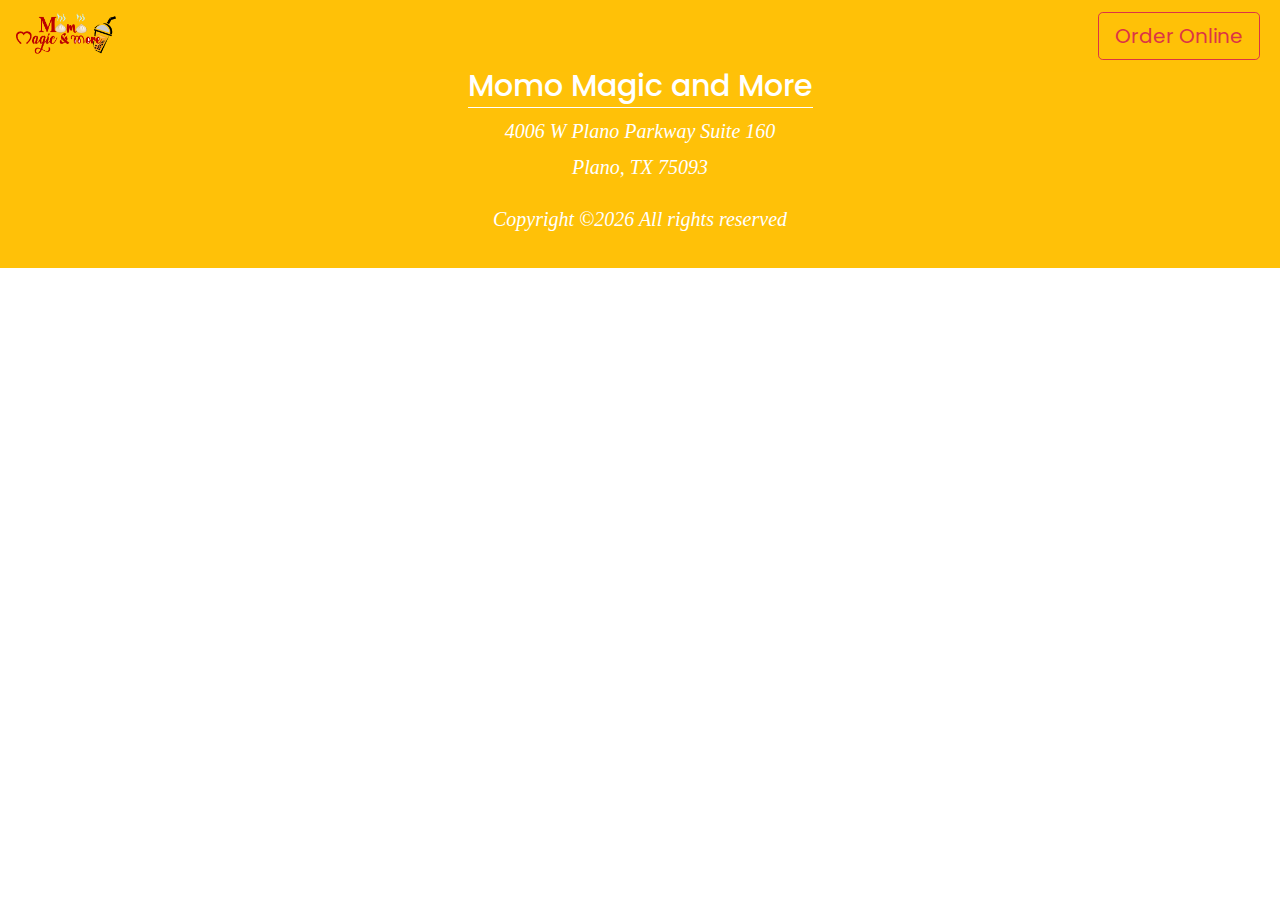
==== order.html @ f59713a9 "Initial Commit" ====
<!DOCTYPE html>
<html>
	<head>
		<title>Momo Magic and More</title>
		<meta charset="UTF-8">
		<meta name="viewport" content="width=device-width, initial-scale=1">
		<link rel="stylesheet" type="text/css" href="main.css">
		<link href="https://fonts.googleapis.com/css?family=Poppins:300,400,500,600,700,800,900" rel="stylesheet">
	
		<link rel="stylesheet" href="css/ionicons.min.css">
		<link rel="stylesheet" href="css/style.css">
	</head>
	<body>
		
		<nav class="navbar navbar-expand-sm bg-warning navbar-light fixed-top">
            <!--
			<button class="navbar-toggler float-xs-right" type="button" data-toggle="collapse" data-target="#collapsibleNavbar">
            <span class="navbar-toggler-icon"></span>
            </button>
        -->
            
            <a class="navbar-brand" href="index.html">
                <img id="logo" class="d-inline-block mr-1" alt="Logo" src="images/slider-MomosNmore.png" width="100px"> 
            </a>
            <div class="nav-button">
                <a class="navbar-btn" href="">
                    <button class="btn btn-outline-danger btn-lg navbar-btn" type="button">Order Online</button>
                </a>
            </div>
            
		</nav>
		

       
		<div class="container-fluid hero-image-container">
           
                <div class="btn-toolbar justify-content-between" role="toolbar" aria-label="Toolbar with button groups">
                    <div id = "buttontest" class="btn-group mr-2" role="group" aria-label="First group">
                        <a href="https://www.clover.com/online-ordering/momo-magic-and-more-plano">
                            <button class="btn btn-danger btn-lg image-btn" type="button">Pick up</button>
                        </a>
                    </div>

                    <div class="btn-group" role="group" aria-label="Second group">
                        <a href="">
                            <button class="btn btn-danger btn-lg image-btn" type="button">Delivery</button>
                        </a>
                        
                    </div>
                   
                </div>
            </div>
        </div>
        
       
        <footer class="footer-07">
			<div class="container">
				<div class="row justify-content-center">
					<div class="col-md-12 text-center">
                        <h2 class="footer-heading"><a href="#" class="logo">Momo Magic and More</a></h2>
                        <p>4006 W Plano Parkway Suite 160 <br> Plano, TX 75093</p>
						<!-- 
						<ul class="ftco-footer-social p-0">
                            <li class="ftco-animate"><a href="#" data-toggle="tooltip" data-placement="top" title="Twitter"><span class="ion-logo-twitter"></span></a></li>
                            <li class="ftco-animate"><a href="#" data-toggle="tooltip" data-placement="top" title="Facebook"><span class="ion-logo-facebook"></span></a></li>
                            <li class="ftco-animate"><a href="#" data-toggle="tooltip" data-placement="top" title="Instagram"><span class="ion-logo-instagram"></span></a></li>
                        </ul>
                    -->
					</div>
				</div>
				<div class="row">
					<div class="col-md-12 text-center">
						<p class="copyright">
					  Copyright &copy;<script>document.write(new Date().getFullYear());</script> All rights reserved
					  </p>
					</div>
				</div>
			</div>
		</footer>
       
		<!-- Reference to Bootstrap Javascript -->
        <script src="js/jquery.min.js"></script>
        <script src="js/popper.js"></script>
        <script src="js/bootstrap.min.js"></script>
        <script src="js/main.js"></script>
	</body>
</html>
---- main.css ----
.nav-button {
    position: absolute;
    right: 0;
    margin-right: 20px;
}
p {
    font-family: "Playfair Display", serif;
    font-style: italic;
   font-size: 20px;
}
.heading {
    font-size: 50px;
    margin-top: 20px;
  
    font-family: "Playfair Display", serif;
    font-style: italic;
    color: #BD0200;
}

.sub-heading {
    font-family: "Playfair Display", serif;
    font-style: italic;
    font-size: 30px;
    color: #F89124;
}

.price-heading {
    font-family: "Playfair Display", serif;
    font-style: italic;
    font-size: 20px;
}

.menu-items {
    padding-left: 20px;
}

/*
.hero-image::before{
    content: '';
    background: url('images/momo-heroimage.jpeg') 
        no-repeat center center/cover;
    position: absolute;
    top: 70px;
    left: 0px;
    opacity: 0.8;
    width: 100vw;
    height: 300px;
    z-index: -1;
}

.image-margin {
    margin-top: 15%;
}

*/

.container-fluid.hero-image-container {
    padding-right: 0px !important;
    padding-left: 0px !important; 
    position: relative;  
    
}

.hero-image {
    opacity: 0.8;
}

.image-margin {
    position: absolute;
    top: 60%;
    left: 45%;
    transform: translate(-50%, -50%);
    -ms-transform: translate(-50%, -50%);
    border: none;
    cursor: pointer;
  }


  

  .image-btn {
      padding-left: 3rem !important;
      padding-right: 3rem !important;
  }

  ul li {
      list-style-type: none;
      font-family: "Playfair Display", serif;
      font-style: italic;
      font-size: 20px;
  }

  @media only screen and (max-width: 733px) {
    
    #buttontest {
      display: block;
      margin-bottom: 20px;
      width: 100%;
      
    }

    .image-margin {
        position: absolute;
        top: 60%;
        left: 55%;
        transform: translate(-50%, -50%);
        -ms-transform: translate(-50%, -50%);
        cursor: pointer;
      }
  }

  @media only screen and (max-width: 576px) {
    
    .hero-image-container {
        margin-top: 12.5%;
    }

    .image-margin {
        position: absolute;
        top: 60%;
        left: 55%;
        transform: translate(-50%, -50%);
        -ms-transform: translate(-50%, -50%);
        cursor: pointer;
      }

      .image-btn {
        padding-top: 5px !important;
        padding-bottom:  5px !important;
        padding-left: 3rem !important;
        padding-right: 3rem !important;
      }
  }

  @media only screen and (max-width: 320px) {
    
    .hero-image-container {
        margin-top: 15%;
    }

    

      
  }
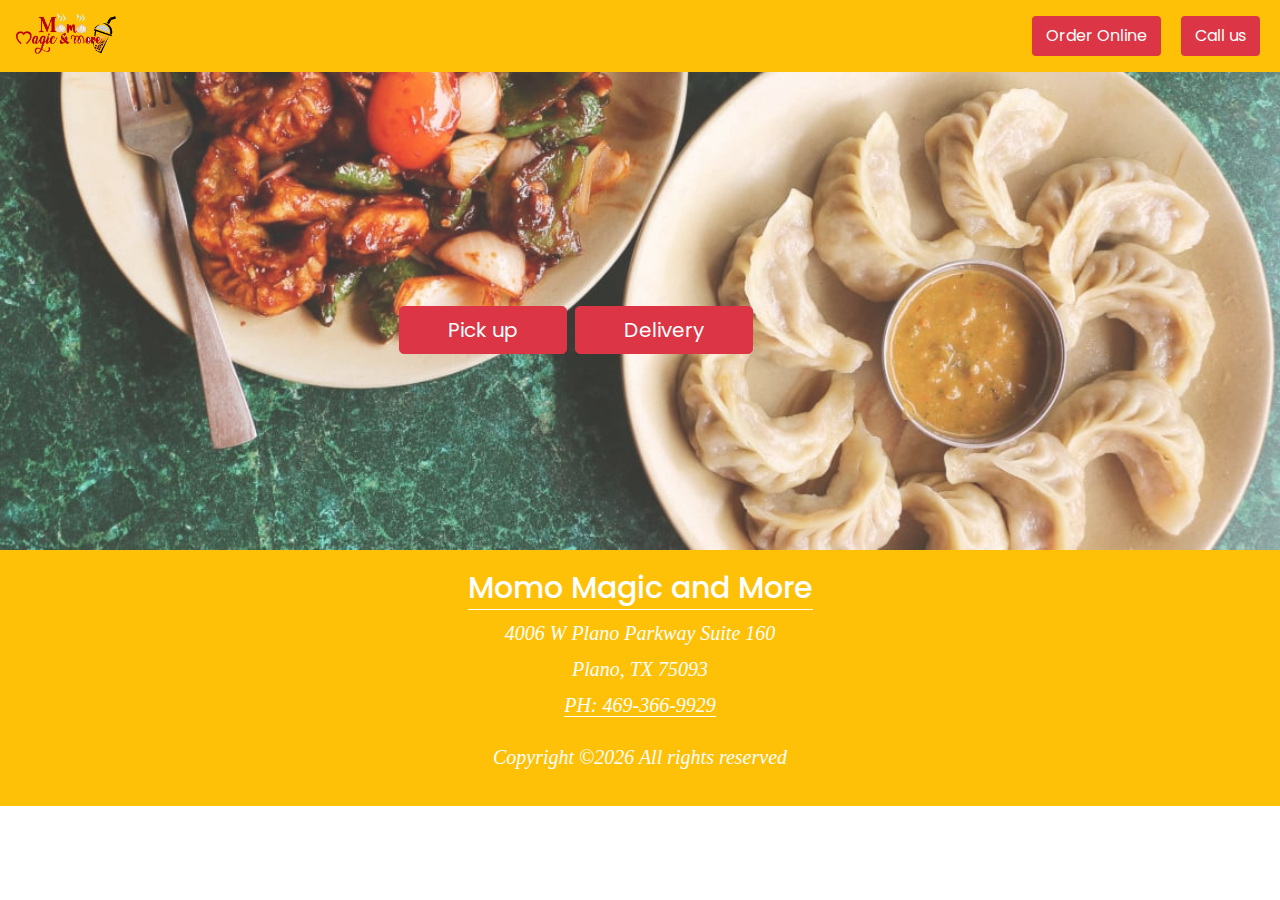
==== commit 5f9038b1: "add nav buttons and styling" ====
--- a/order.html
+++ b/order.html
@@ -1,7 +1,9 @@
 <!DOCTYPE html>
 <html>
 	<head>
-		<title>Momo Magic and More</title>
+        <title>Momo Magic and More</title>
+        <link rel = "icon" href = "images/slider-MomosNmore.png" 
+        type = "image/x-icon">
 		<meta charset="UTF-8">
 		<meta name="viewport" content="width=device-width, initial-scale=1">
 		<link rel="stylesheet" type="text/css" href="main.css">
@@ -13,36 +15,70 @@
 	<body>
 		
 		<nav class="navbar navbar-expand-sm bg-warning navbar-light fixed-top">
-            <!--
-			<button class="navbar-toggler float-xs-right" type="button" data-toggle="collapse" data-target="#collapsibleNavbar">
-            <span class="navbar-toggler-icon"></span>
-            </button>
-        -->
+            
+			
+        
             
             <a class="navbar-brand" href="index.html">
                 <img id="logo" class="d-inline-block mr-1" alt="Logo" src="images/slider-MomosNmore.png" width="100px"> 
             </a>
-            <div class="nav-button">
-                <a class="navbar-btn" href="">
-                    <button class="btn btn-outline-danger btn-lg navbar-btn" type="button">Order Online</button>
+
+            <button class="navbar-toggler" type="button" data-toggle="collapse" data-target="#collapsibleNavbar">
+                <span class="navbar-toggler-icon"></span>
+            </button>
+         
+            <div class="nav-button collapse navbar-collapse" id="collapsibleNavbar">
+                
+                <a class="navbar-btn" href="order.html">
+                    <button class="btn btn-danger btn-md navbar-btn" type="button">Order Online</button>
+                </a>
+            
+                <a class="navbar-btn" href="tel:4693669929">
+                    <button class="btn btn-danger btn-md navbar-btn" type="button">Call us</button>
                 </a>
             </div>
+        
+        
+           
+                
+           
+            <!-- 
+			<div class="collapse navbar-collapse justify-content-end" id="collapsibleNavbar">
+            	<ul class="navbar-nav">
+                	<li class="nav-item">
+						<a class="nav-link" href="index.html">About</a>
+					</li>
+					<li class="nav-item">
+						<a class="nav-link" href="menu.html">Our Menu</a>
+					</li>
+				  	<li class="nav-item">
+                    	<a class="nav-link" href="gallery.html">Food Gallery</a>
+					</li>
+					<li class="nav-item">
+						<a class="nav-link" href="contact.html">Contact</a>
+					</li>
+                </ul>
+            </div>
+            -->
             
 		</nav>
 		
 
        
 		<div class="container-fluid hero-image-container">
+            <img class="img-fluid hero-image" src="images/momo-heroimage.jpeg" width="100%" height="100%">
            
+            <div class="image-margin">
+                
                 <div class="btn-toolbar justify-content-between" role="toolbar" aria-label="Toolbar with button groups">
                     <div id = "buttontest" class="btn-group mr-2" role="group" aria-label="First group">
-                        <a href="https://www.clover.com/online-ordering/momo-magic-and-more-plano">
+                        <a href="https://www.clover.com/online-ordering/momo-magic-and-more-plano" target="_blank">
                             <button class="btn btn-danger btn-lg image-btn" type="button">Pick up</button>
                         </a>
                     </div>
 
                     <div class="btn-group" role="group" aria-label="Second group">
-                        <a href="">
+                        <a href="https://food.google.com/chooseprovider?restaurantId=/g/11r_yf2jcq&g2lbs=ALgbXSp8N4eQfU-riVU1svU-Il2V3VHZu9Cwrf10ooJc727XVjhjUCFWt6M57ZH-cMB66csVYrH6&hl=en-US&gl=us&ssta=1&fo_m=MfohQo559jFvMWwP9igWZeWQMczq7voErUdXMT_RFPQ05bfKMQVr5-7IofUJMU_hT8vrWuwRMUOzJVpjPL1YMfaXTPp5KXh-OAE%3D&gei=IKmMYYmJCNa1qtsPjfqouAE&sei=CXY5sDfaDRGBERZ13jgym6p_&utm_campaign&utm_source=search&addressId&orderType=1&partnerId&fulfillmentTime&menuSearchQuery&cartId&fo_s=OA%2CAH&dineInLocationId">
                             <button class="btn btn-danger btn-lg image-btn" type="button">Delivery</button>
                         </a>
                         
@@ -50,15 +86,33 @@
                    
                 </div>
             </div>
+            
+                    
+                <!--
+                <div class="col-6 col-md-6 text-center">
+                    <a class="navbar-btn" href="">
+                        <button class="btn btn-danger btn-lg btn-image" type="button">Carryout</button>
+                    </a>
+                </div>
+                
+                <div class="col-6 col-md-6 text-center">
+                    <a class="navbar-btn" href="">
+                        <button class="btn btn-danger btn-lg btn-image" type="button">Delivery</button>
+                    </a>
+                </div>
+                
+            </div> -->
         </div>
         
-       
+		
         <footer class="footer-07">
 			<div class="container">
 				<div class="row justify-content-center">
 					<div class="col-md-12 text-center">
                         <h2 class="footer-heading"><a href="#" class="logo">Momo Magic and More</a></h2>
-                        <p>4006 W Plano Parkway Suite 160 <br> Plano, TX 75093</p>
+                        <p>4006 W Plano Parkway Suite 160 <br> Plano, TX 75093 <br>
+                            <a href="tel:4693669929">PH: 469-366-9929</a>
+                        </p>
 						<!-- 
 						<ul class="ftco-footer-social p-0">
                             <li class="ftco-animate"><a href="#" data-toggle="tooltip" data-placement="top" title="Twitter"><span class="ion-logo-twitter"></span></a></li>
@@ -78,7 +132,12 @@
 			</div>
 		</footer>
        
-		<!-- Reference to Bootstrap Javascript -->
+        <!-- Reference to Bootstrap Javascript -->
+        <script type="text/javascript">
+            function showMessage() {
+                alert("Delivery Service will be available on Friday, October 29th 2021");
+            }
+        </script>
         <script src="js/jquery.min.js"></script>
         <script src="js/popper.js"></script>
         <script src="js/bootstrap.min.js"></script>
--- a/main.css
+++ b/main.css
@@ -2,7 +2,22 @@
     position: absolute;
     right: 0;
     margin-right: 20px;
+    font-size: 20px;
 }
+
+.nav-button a:first-child {
+    margin-right: 20px;
+}
+
+.nav-button button {
+    border: 2px solid #dc3545;
+}
+
+.nav-button button:hover {
+    color: #DC3545;
+    border: 2px solid #ffffff;
+    background: transparent;
+} 
 p {
     font-family: "Playfair Display", serif;
     font-style: italic;
@@ -109,8 +124,27 @@
       }
   }
 
-  @media only screen and (max-width: 576px) {
+  @media only screen and (max-width: 575px) {
     
+    .nav-button {
+        position: static;
+        margin-right: 0px;
+        font-size: 20px;
+        text-align: center;
+    }
+
+    .nav-button a {
+        display: block;
+    }
+    
+    .nav-button a:first-child {
+        margin-bottom: 10px;
+        margin-right: 0px;
+    }
+
+    .nav-button button {
+        width: 100%;
+    }
     .hero-image-container {
         margin-top: 12.5%;
     }
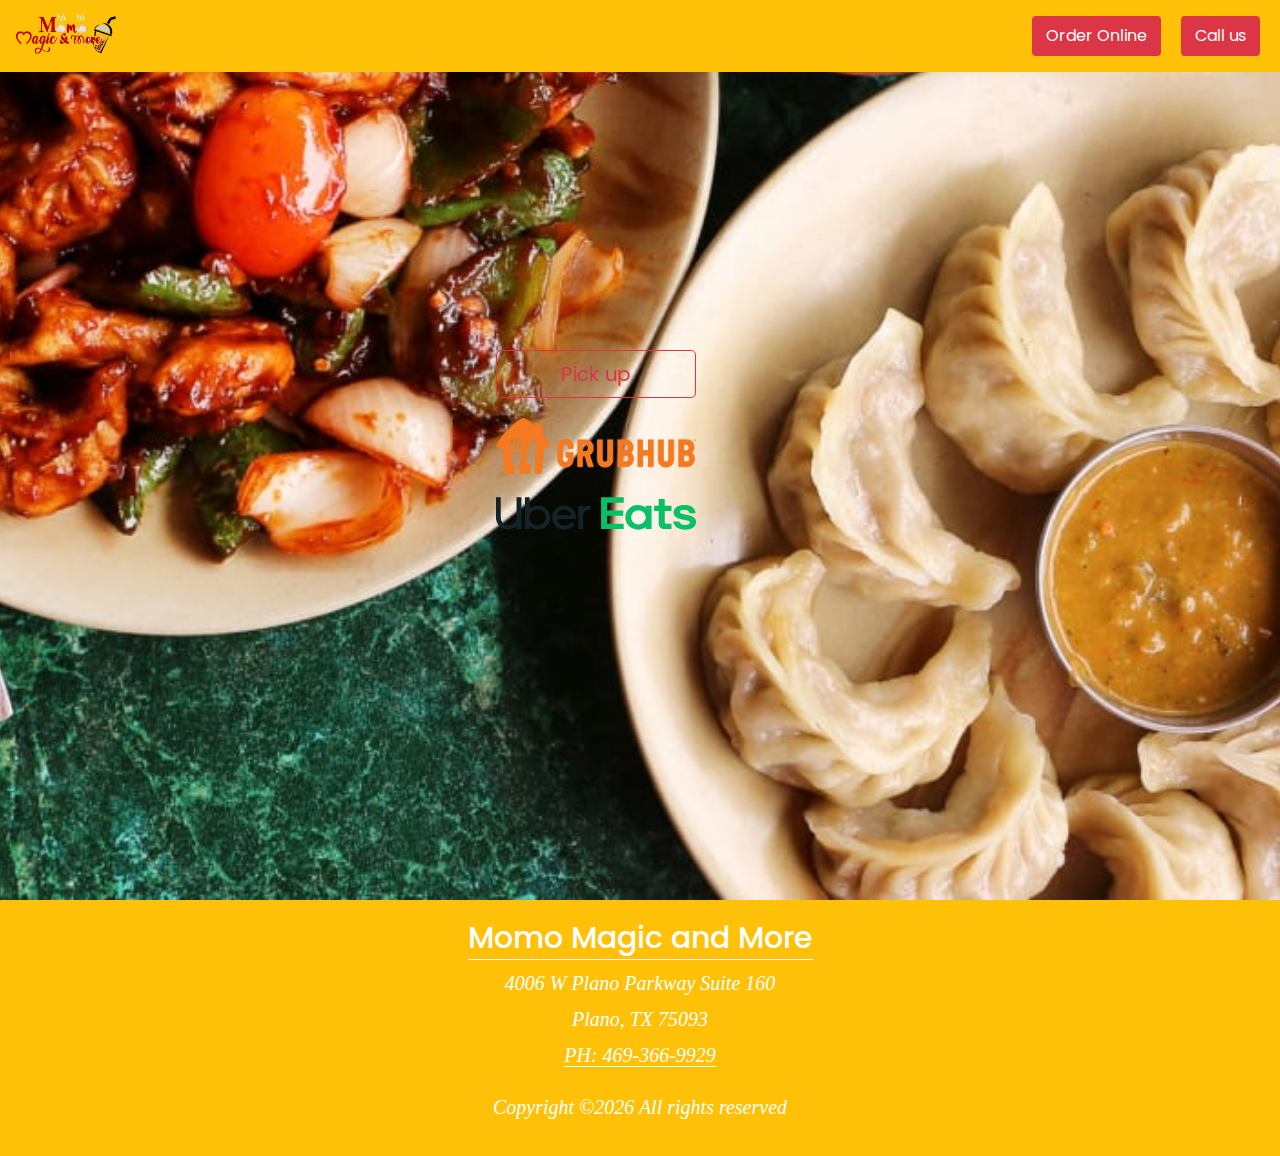
==== commit 1e8f4121: "added order page" ====
--- a/order.html
+++ b/order.html
@@ -65,43 +65,29 @@
 		
 
        
-		<div class="container-fluid hero-image-container">
-            <img class="img-fluid hero-image" src="images/momo-heroimage.jpeg" width="100%" height="100%">
+		<div class="container-fluid hero">
            
             <div class="image-margin">
+                <ul>
+                    <li>
+                        <a href="https://www.clover.com/online-ordering/momo-magic-and-more-plano">
+                            <button class="btn btn-outline-danger btn-lg image-btn btn-order-page" type="button">Pick up</button>
+                        </a>
+                    </li>
+                    <li>
+                        <a href="https://www.grubhub.com/restaurant/momo-magic-and-more-4006-w-plano-pkwy-plano/3017433?utm_source=google&utm_medium=organic&utm_campaign=place-action-link" target="_blank">
+                            <img src="images/grubhub-image.png" alt="Order from grubhub" width="200px" />
+                        </a>
+                    </li>
+                    <li>
+                        <a href="https://www.ubereats.com/store/momo-magic-and-more/4W-pryCBU4qM4tNkpBTZIg?diningMode=PICKUP&pl=[base64]&utm_campaign=place-action-link&utm_medium=organic&utm_source=google" target="_blank">
+                            <img src="images/Uber-Eats-Logo.svg" alt="Order from grubhub" width="200px" />
+                        </a>
+                    </li>
+                </ul>
                 
-                <div class="btn-toolbar justify-content-between" role="toolbar" aria-label="Toolbar with button groups">
-                    <div id = "buttontest" class="btn-group mr-2" role="group" aria-label="First group">
-                        <a href="https://www.clover.com/online-ordering/momo-magic-and-more-plano" target="_blank">
-                            <button class="btn btn-danger btn-lg image-btn" type="button">Pick up</button>
-                        </a>
-                    </div>
-
-                    <div class="btn-group" role="group" aria-label="Second group">
-                        <a href="https://food.google.com/chooseprovider?restaurantId=/g/11r_yf2jcq&g2lbs=ALgbXSp8N4eQfU-riVU1svU-Il2V3VHZu9Cwrf10ooJc727XVjhjUCFWt6M57ZH-cMB66csVYrH6&hl=en-US&gl=us&ssta=1&fo_m=MfohQo559jFvMWwP9igWZeWQMczq7voErUdXMT_RFPQ05bfKMQVr5-7IofUJMU_hT8vrWuwRMUOzJVpjPL1YMfaXTPp5KXh-OAE%3D&gei=IKmMYYmJCNa1qtsPjfqouAE&sei=CXY5sDfaDRGBERZ13jgym6p_&utm_campaign&utm_source=search&addressId&orderType=1&partnerId&fulfillmentTime&menuSearchQuery&cartId&fo_s=OA%2CAH&dineInLocationId">
-                            <button class="btn btn-danger btn-lg image-btn" type="button">Delivery</button>
-                        </a>
-                        
-                    </div>
-                   
-                </div>
+                
             </div>
-            
-                    
-                <!--
-                <div class="col-6 col-md-6 text-center">
-                    <a class="navbar-btn" href="">
-                        <button class="btn btn-danger btn-lg btn-image" type="button">Carryout</button>
-                    </a>
-                </div>
-                
-                <div class="col-6 col-md-6 text-center">
-                    <a class="navbar-btn" href="">
-                        <button class="btn btn-danger btn-lg btn-image" type="button">Delivery</button>
-                    </a>
-                </div>
-                
-            </div> -->
         </div>
         
 		
--- a/main.css
+++ b/main.css
@@ -1,3 +1,6 @@
+html, body {
+    height: 100%;
+}
 .nav-button {
     position: absolute;
     right: 0;
@@ -49,26 +52,6 @@
     padding-left: 20px;
 }
 
-/*
-.hero-image::before{
-    content: '';
-    background: url('images/momo-heroimage.jpeg') 
-        no-repeat center center/cover;
-    position: absolute;
-    top: 70px;
-    left: 0px;
-    opacity: 0.8;
-    width: 100vw;
-    height: 300px;
-    z-index: -1;
-}
-
-.image-margin {
-    margin-top: 15%;
-}
-
-*/
-
 .container-fluid.hero-image-container {
     padding-right: 0px !important;
     padding-left: 0px !important; 
@@ -76,13 +59,9 @@
     
 }
 
-.hero-image {
-    opacity: 0.8;
-}
-
 .image-margin {
     position: absolute;
-    top: 60%;
+    top: 50%;
     left: 45%;
     transform: translate(-50%, -50%);
     -ms-transform: translate(-50%, -50%);
@@ -90,9 +69,6 @@
     cursor: pointer;
   }
 
-
-  
-
   .image-btn {
       padding-left: 3rem !important;
       padding-right: 3rem !important;
@@ -103,6 +79,41 @@
       font-family: "Playfair Display", serif;
       font-style: italic;
       font-size: 20px;
+      margin-bottom: 20px;
+  }
+
+  
+
+  .hero {
+      background-image: url("images/momo-heroimage.jpeg");
+/* Full height */
+      height: 100%;
+
+/* Center and scale the image nicely */
+      background-position: center;
+      background-repeat: no-repeat;
+      background-size: cover;
+  }
+
+  .hero ul li a {
+      font-family: "Poppins", Arial, sans-serif;
+  }
+
+  .btn-order-page {
+      width: 100%;
+  }
+
+  @media only screen and (max-width: 1024px) {
+    .hero {
+       
+        /* Full height */
+              height: 50%;
+        
+        /* Center and scale the image nicely */
+              background-position: center;
+              background-repeat: no-repeat;
+              background-size: cover;
+          }
   }
 
   @media only screen and (max-width: 733px) {
@@ -113,6 +124,17 @@
       width: 100%;
       
     }
+
+    .hero {
+       
+        /* Full height */
+              height: 50%;
+        
+        /* Center and scale the image nicely */
+              background-position: center;
+              background-repeat: no-repeat;
+              background-size: cover;
+          }
 
     .image-margin {
         position: absolute;
@@ -149,6 +171,8 @@
         margin-top: 12.5%;
     }
 
+   
+
     .image-margin {
         position: absolute;
         top: 60%;
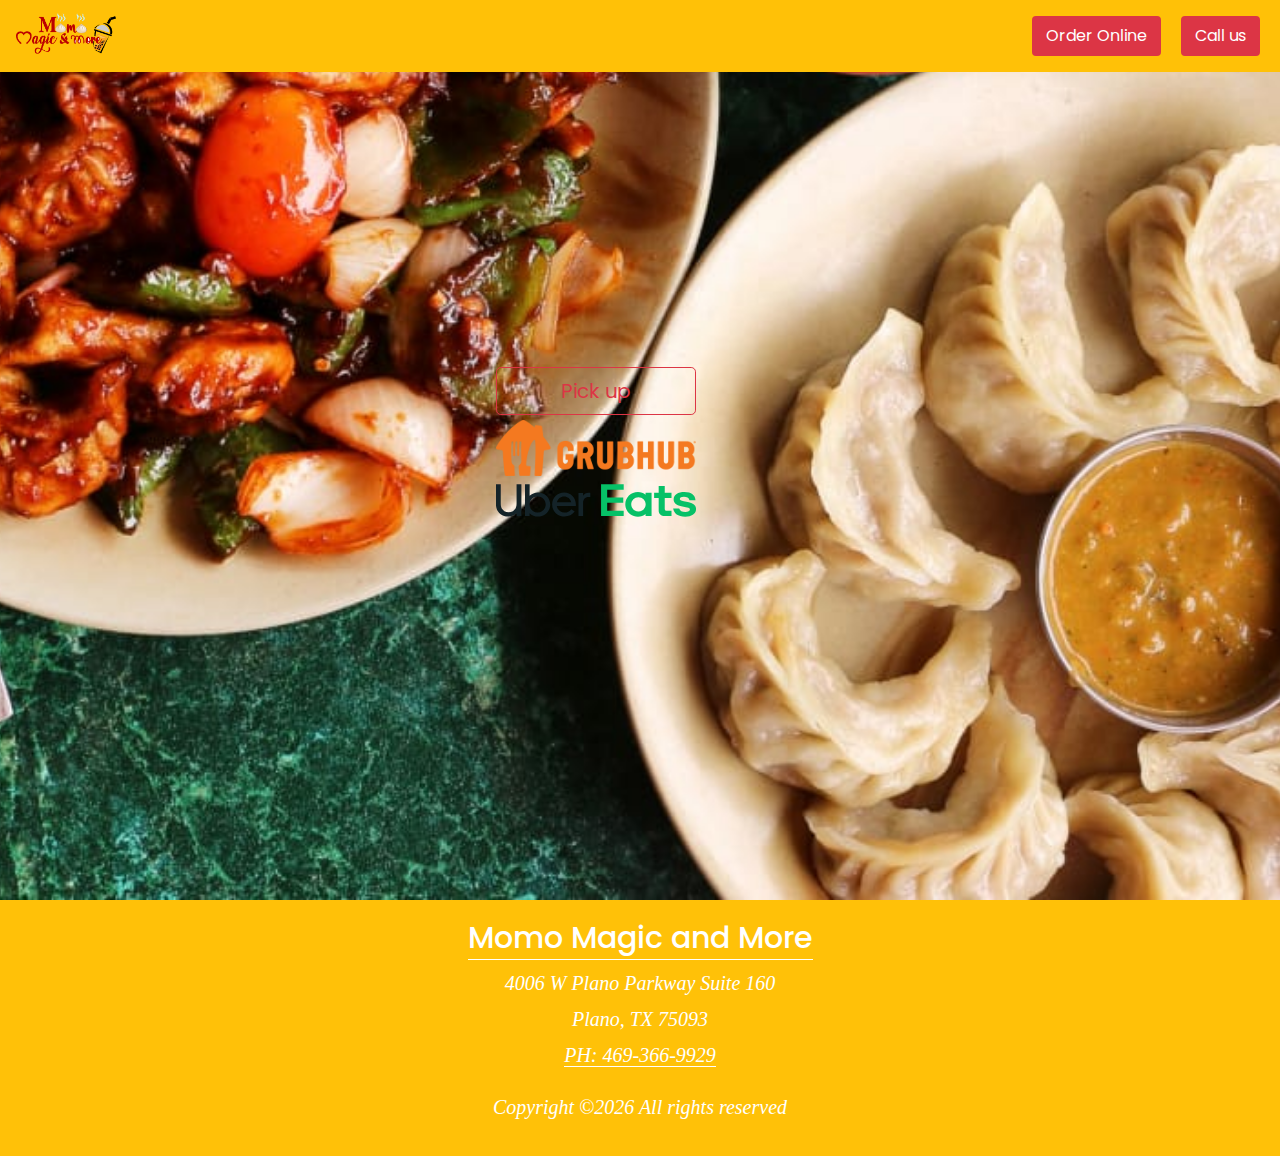
==== commit a418961e: "additional chnages to order page" ====
--- a/order.html
+++ b/order.html
@@ -65,7 +65,7 @@
 		
 
        
-		<div class="container-fluid hero">
+		<div class="container-fluid hero-image-container hero">
            
             <div class="image-margin">
                 <ul>
--- a/main.css
+++ b/main.css
@@ -79,7 +79,7 @@
       font-family: "Playfair Display", serif;
       font-style: italic;
       font-size: 20px;
-      margin-bottom: 20px;
+      margin-bottom: 5px;
   }
 
   
@@ -103,7 +103,7 @@
       width: 100%;
   }
 
-  @media only screen and (max-width: 1024px) {
+@media only screen and (max-width: 1024px) {
     .hero {
        
         /* Full height */
